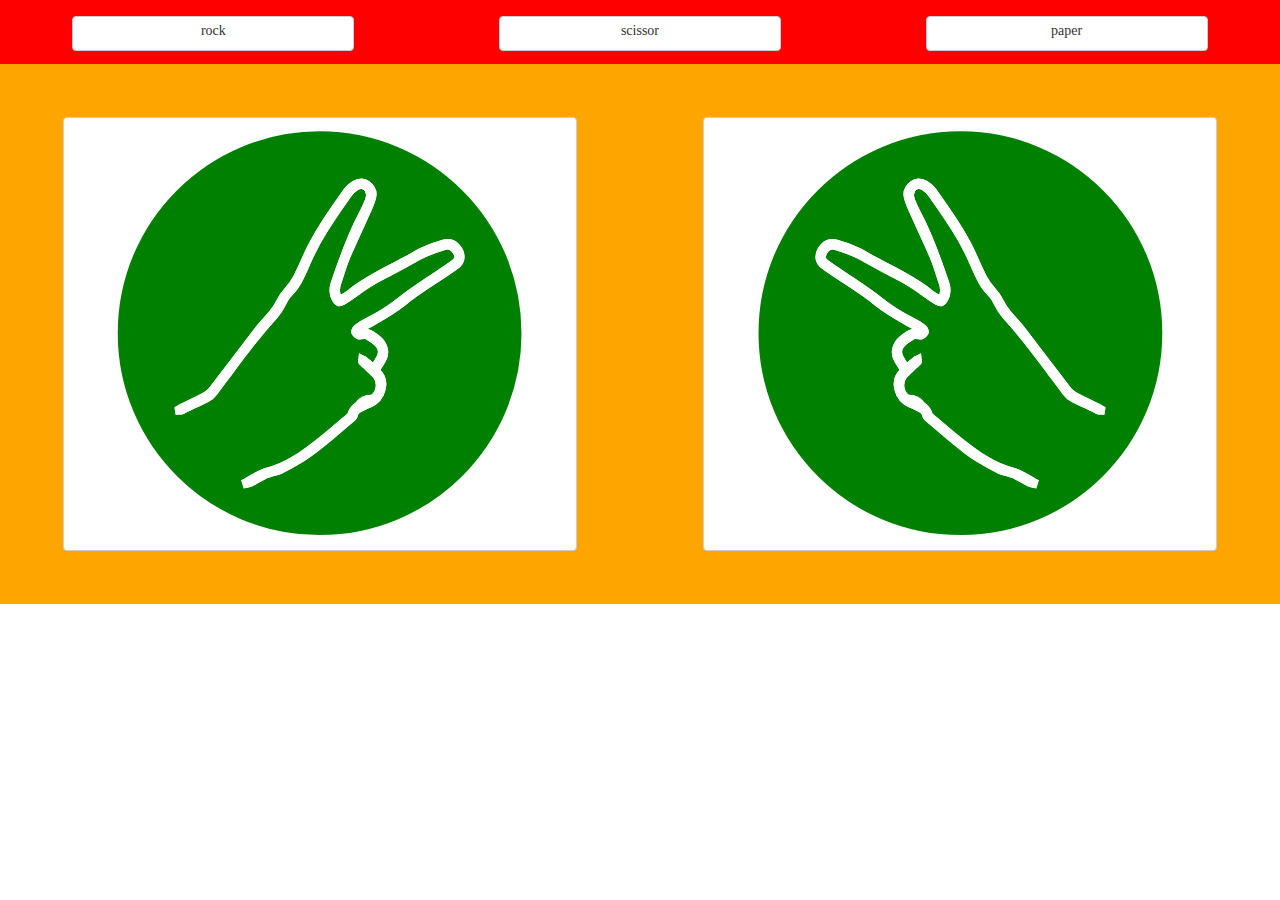
==== scissors-paper-rock/index.html @ 04da6605 "adding game with logic and a bit of graphics" ====
<!doctype html>
<html lang="en">
<head>
    <meta charset="UTF-8">
    <meta name="viewport"
          content="width=device-width, user-scalable=no, initial-scale=1.0">
    <meta http-equiv="X-UA-Compatible" content="ie=edge">
    <title>Scissor-paper-rock</title>
    <link rel="stylesheet" href="assets/css/style.css">

</head>
<body>
<!-- https://commons.wikimedia.org/wiki/File:Rock-paper-scissors.svg -->
<!-- img edited using https://vectr.com -->
<div class="container">
    <div class="slots">
        <div class="blocks rock btn" data-game-slot="rock">rock</div>
        <div class="blocks scissors btn" data-game-slot="scissor">scissor</div>
        <div class="blocks paper btn" data-game-slot="paper">paper</div>
    </div>
    <div class="imgs">
        <div class="img-slots img-player"></div>
        <div class="img-slots img-pc"></div>
    </div>
</div>

<script src="assets/js/script.js"></script>
</body>
</html>
---- scissors-paper-rock/assets/css/style.css ----
* {
    padding: 0;
    margin: 0;
}

.slots {
    background-color: red;
    height: 5vw;
    min-height: 50px;
    display: flex;
    justify-content: space-around;
    flex-wrap: nowrap;
    align-items: center;
}

.blocks {
    width: 20vw;
    margin: 3px;
    min-width: 15px;
    /*
    margin: 10px;
    width: 20vw;

    max-width: 600px;
    min-width: 25px;
    */
    height: 34%;
}

.btn {

    padding: 6px 12px;
    margin-bottom: 0;
    font-size: 14px;
    font-weight: 400;
    text-align: center;
    white-space: nowrap;
    vertical-align: middle;
    -ms-touch-action: manipulation;
    touch-action: manipulation;
    cursor: pointer;
    -webkit-user-select: none;
    -moz-user-select: none;
    -ms-user-select: none;
    user-select: none;
    background-image: none;
    border: 1px solid transparent;
    border-radius: 4px;
    text-decoration: none;
    color: #333;
    background-color: #fff;
    border-color: #ccc;
}

.imgs {
    display: flex;
    background-color: orange;
    height: 60vh;
    justify-content: space-around;
    flex-wrap: nowrap;
    align-items: center;

}
.img-slots{
    width: 40vw;
    height: 80%;
    border: 1px solid transparent;
    border-radius: 4px;
    border-color: #ccc;
}

.img-player {
    background: #fff url(../imgs/scissors.svg) no-repeat center;
    background-size: contain;
}

.img-pc {
    background: #fff url(../imgs/scissors.svg) no-repeat center;
    background-size: contain;
    transform: rotateY(180deg);
}
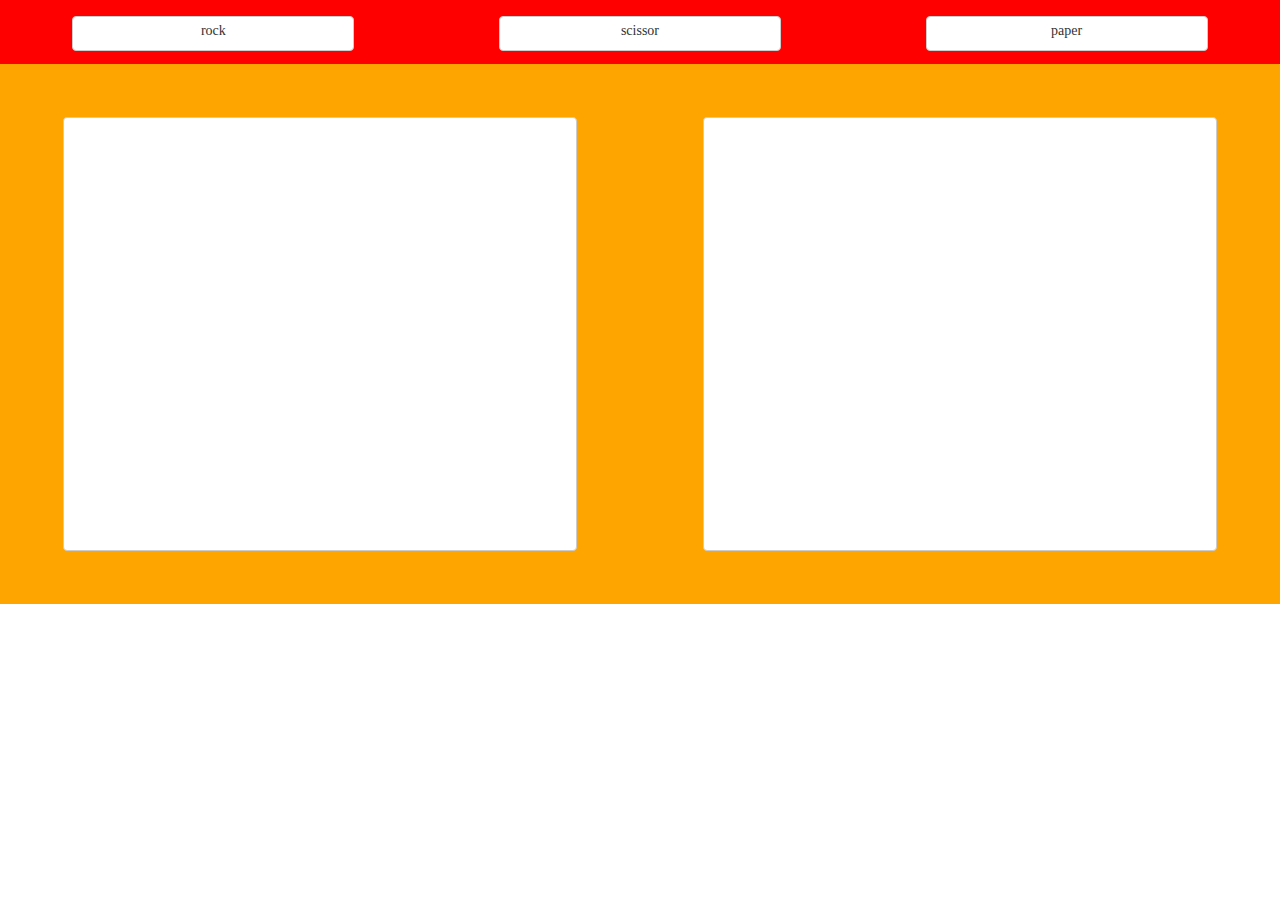
==== commit 35966237: "adding style and graphics" ====
--- a/scissors-paper-rock/index.html
+++ b/scissors-paper-rock/index.html
@@ -14,13 +14,13 @@
 <!-- img edited using https://vectr.com -->
 <div class="container">
     <div class="slots">
-        <div class="blocks rock btn" data-game-slot="rock">rock</div>
-        <div class="blocks scissors btn" data-game-slot="scissor">scissor</div>
-        <div class="blocks paper btn" data-game-slot="paper">paper</div>
+        <div class="blocks btn" data-game-slot="rock">rock</div>
+        <div class="blocks btn" data-game-slot="scissors">scissor</div>
+        <div class="blocks btn" data-game-slot="paper">paper</div>
     </div>
     <div class="imgs">
         <div class="img-slots img-player"></div>
-        <div class="img-slots img-pc"></div>
+        <div class="img-slots img-pc rotate"></div>
     </div>
 </div>
 
--- a/scissors-paper-rock/assets/css/style.css
+++ b/scissors-paper-rock/assets/css/style.css
@@ -70,12 +70,34 @@
 }
 
 .img-player {
+    background: #fff;
+    /*
     background: #fff url(../imgs/scissors.svg) no-repeat center;
     background-size: contain;
+    */
+     */
 }
 
 .img-pc {
-    background: #fff url(../imgs/scissors.svg) no-repeat center;
+    background: #fff;
+    /*background: #fff url(../imgs/paper.svg) no-repeat center /contain;*/
+}
+.contain{
     background-size: contain;
+}
+.rotate{
     transform: rotateY(180deg);
 }
+
+.rock {
+    background: #fff url(../imgs/rock.svg) no-repeat center /contain;
+}
+.scissors {
+    background: #fff url(../imgs/scissors.svg) no-repeat center /contain;
+}
+.paper {
+    background: #fff url(../imgs/paper.svg) no-repeat center /contain;
+}
+.rotate{
+
+}
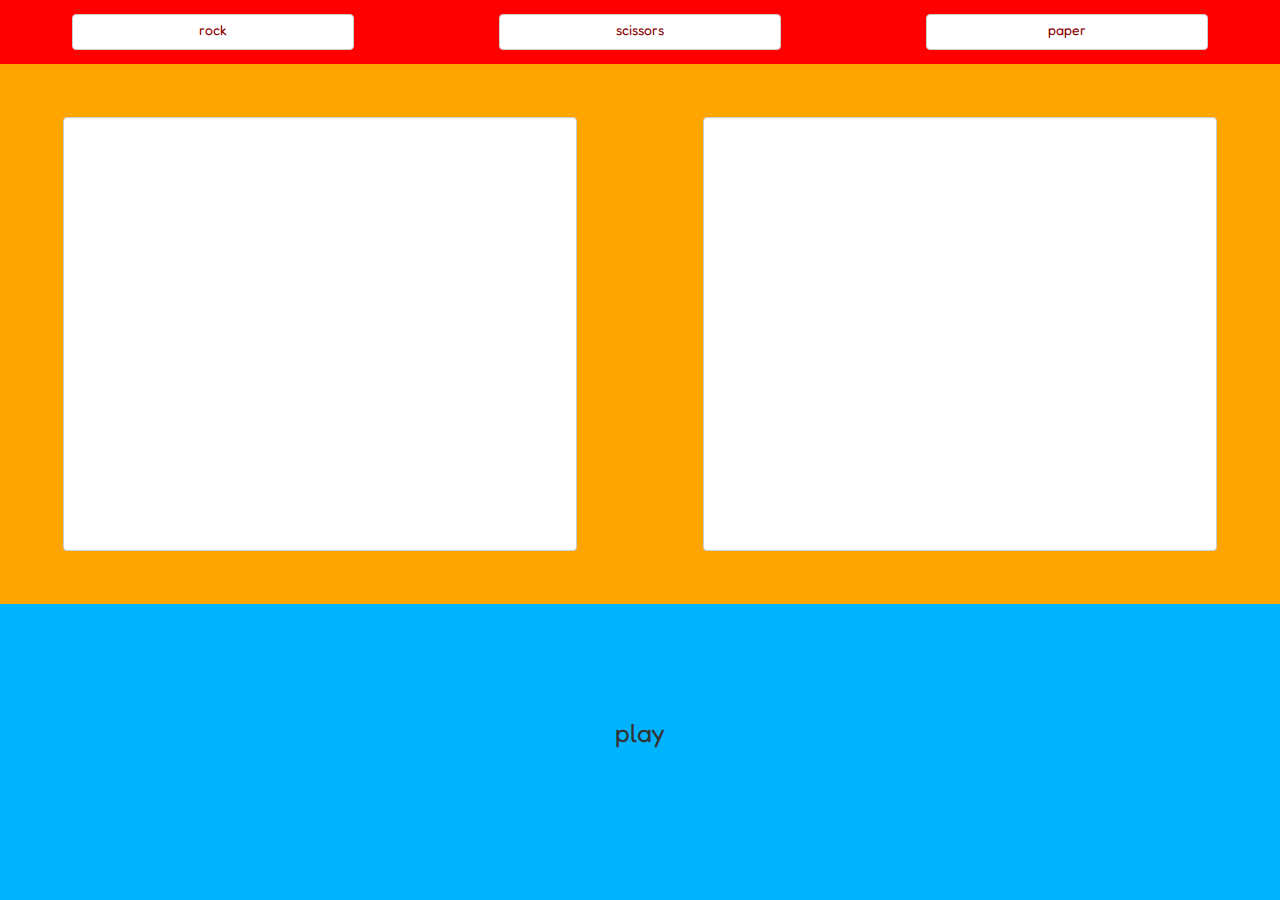
==== commit f72bac28: "game completed" ====
--- a/scissors-paper-rock/index.html
+++ b/scissors-paper-rock/index.html
@@ -11,11 +11,12 @@
 </head>
 <body>
 <!-- https://commons.wikimedia.org/wiki/File:Rock-paper-scissors.svg -->
-<!-- img edited using https://vectr.com -->
+<!-- img edited using https://vectr.com and http://vectorpaint.yaks.co.nz/ -->
+<!-- col;or combination https://www.sessions.edu/color-calculator/ -->
 <div class="container">
     <div class="slots">
         <div class="blocks btn" data-game-slot="rock">rock</div>
-        <div class="blocks btn" data-game-slot="scissors">scissor</div>
+        <div class="blocks btn" data-game-slot="scissors">scissors</div>
         <div class="blocks btn" data-game-slot="paper">paper</div>
     </div>
     <div class="imgs">
@@ -23,7 +24,11 @@
         <div class="img-slots img-pc rotate"></div>
     </div>
 </div>
-
+<!-- results -->
+<div class="results">
+    <div class="partial">play</div>
+    <div class="total"></div>
+</div>
 <script src="assets/js/script.js"></script>
 </body>
 </html>--- a/scissors-paper-rock/assets/css/style.css
+++ b/scissors-paper-rock/assets/css/style.css
@@ -1,6 +1,14 @@
+@import url('https://fonts.googleapis.com/css?family=Fredoka+One&display=swap');
+
 * {
     padding: 0;
     margin: 0;
+}
+
+body {
+    background-color: #00b3ff;
+    font-family: 'Fredoka One', cursive;
+
 }
 
 .slots {
@@ -17,39 +25,22 @@
     width: 20vw;
     margin: 3px;
     min-width: 15px;
-    /*
-    margin: 10px;
-    width: 20vw;
-
-    max-width: 600px;
-    min-width: 25px;
-    */
     height: 34%;
 }
 
 .btn {
-
     padding: 6px 12px;
-    margin-bottom: 0;
     font-size: 14px;
-    font-weight: 400;
     text-align: center;
-    white-space: nowrap;
-    vertical-align: middle;
-    -ms-touch-action: manipulation;
-    touch-action: manipulation;
     cursor: pointer;
-    -webkit-user-select: none;
-    -moz-user-select: none;
-    -ms-user-select: none;
-    user-select: none;
-    background-image: none;
     border: 1px solid transparent;
     border-radius: 4px;
-    text-decoration: none;
-    color: #333;
+    color: darkred;
     background-color: #fff;
     border-color: #ccc;
+    white-space: nowrap;
+    overflow: hidden;
+    text-overflow: ellipsis;
 }
 
 .imgs {
@@ -59,9 +50,9 @@
     justify-content: space-around;
     flex-wrap: nowrap;
     align-items: center;
+}
 
-}
-.img-slots{
+.img-slots {
     width: 40vw;
     height: 80%;
     border: 1px solid transparent;
@@ -69,35 +60,38 @@
     border-color: #ccc;
 }
 
-.img-player {
-    background: #fff;
-    /*
-    background: #fff url(../imgs/scissors.svg) no-repeat center;
-    background-size: contain;
-    */
-     */
+.img-player,
+.img-pc{
+   background: #fff;
 }
 
-.img-pc {
-    background: #fff;
-    /*background: #fff url(../imgs/paper.svg) no-repeat center /contain;*/
-}
-.contain{
+.contain {
     background-size: contain;
 }
-.rotate{
+
+.rotate {
     transform: rotateY(180deg);
 }
 
 .rock {
     background: #fff url(../imgs/rock.svg) no-repeat center /contain;
 }
+
 .scissors {
     background: #fff url(../imgs/scissors.svg) no-repeat center /contain;
 }
+
 .paper {
     background: #fff url(../imgs/paper.svg) no-repeat center /contain;
 }
-.rotate{
 
-}
+.results {
+    padding: 20px;
+    font-size: 26px;
+    color: #333333;
+    display: flex;
+    align-items: center;
+    justify-content: center;
+    flex-direction: column;
+    height: 24vh;
+}